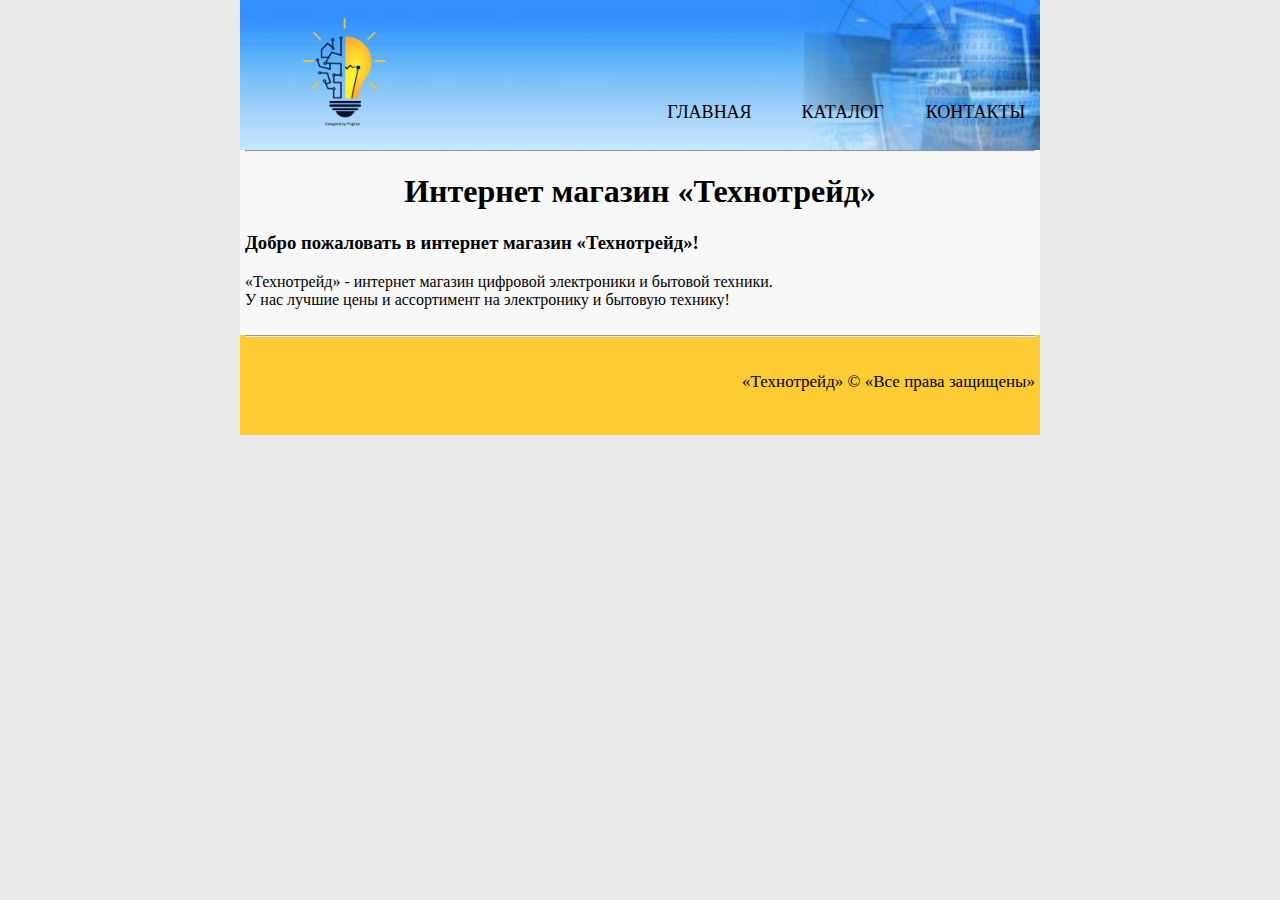
==== index.html @ 934325e0 "'New_fix'" ====
<!DOCTYPE html>
<html lang="ru">

<head>
    <meta charset="UTF-8">
    <link rel="stylesheet" href="style.css">
    <title>Технотрейд</title>
</head>

<body>
    <div class="container">
        <div class="page-header">
            <div class="logo">
                <a href="index.html"><img src="images/logo.png" alt="Логотип" width="125px" title="Перейти на главную страницу"></a>
            </div>
            <ul class="menu">
                <li><a href="index.html">Главная</a></li>
                <li><a href="catalog/catalog.html" title="Перейти на страницу каталога">Каталог</a></li>
                <li><a href="contacts.html" title="Перейти на страницу контактов">Контакты</a></li>
            </ul>
        </div>

        <div class="content">
            <hr>
            <h1>Интернет магазин &laquo;Технотрейд&raquo;</h1>
            <h3>Добро пожаловать в интернет магазин &laquo;Технотрейд&raquo;!</h3>
            <p>&laquo;Технотрейд&raquo; - интернет магазин цифровой электроники и бытовой техники.<br>У нас лучшие цены и ассортимент на электронику и бытовую технику!</p>
        </div>

        <div class="page-footer">
            <hr>
            <p>&laquo;Технотрейд&raquo; &copy; &laquo;Все права защищены&raquo;</p>
        </div>
    </div>
</body>

</html>
---- style.css ----
html, body {    
    margin: 0;
    background-color: #EAEAEA;
}

.container {
    width: 800px;
    margin: 0 auto;
    background-color: #f8f8f8;
}

.page-header {
    height: 150px;
    background-image: url(images/test2.jpg);
    background-size: cover;
}

.logo {
    width: 125px;
    height: 125px;
    float: left;
    padding: 5px 0 0 40px;
}

.menu {
    list-style-type: none;
    overflow: hidden;
    margin: 0;
    padding-top: 100px;
    padding-left: 0;
    text-align: right;
}

.menu li {
    padding: 2px;
    display: inline-block;
    width: 125px;
    text-align: center;
}

.menu li a {
    color: black;
    font-size: 18px;
    text-decoration: none;
    text-transform: uppercase;
}

.menu li a:hover {
    color: #FFCC33;
}

.content {
    padding: 0 5px;
    padding-bottom: 10px;
}

.content h1 {
    text-align: center;
}

.page-footer {
    font-size: 17px;
    height: 100px;
    padding: 0 5px;
    background-color: #FFCC33;
    text-align: right;
    clear: both;
}

.page-footer p {
    margin: 0;
    padding-top: 35px;
}

hr {
    margin: 0;
}

.map iframe {
    width: 100%;
    height: 374px;
}

.product_name {
    color: black;
    font-size: 18px;
    font-weight: 400;
    background-color: lightgray;
}

.brief_description {
    padding: 0 5px;
    overflow: hidden;
}

.brief_description h2, .specifications-header  h2 {
    color: #707070;
    font-size: 14px;
    font-style: italic;
    line-height: 16px;
}

.detailed_description {
    clear: both;
}

.detailed_description h2, .appearance h2 {
    color: #484343;
    font-size: 16px;
    font-weight: 400;
    line-height: 24px;
    text-align: left;
}

.product_images {
    float: left;
}

.product_images a img {
    margin: 2px;
    outline: 2px solid darkslateblue;
}

.product_images a img:hover {
    outline: none;
}

.catalog {
    text-align: center;
}

.catalog_product {
    display: inline-block;
    width: 30%;
}

.catalog_product img {
    width: 125px;
    height: 125px;
    border: 1px solid darkslateblue;
    border-radius: 10px;
}

.catalog_product a {
    text-decoration: none;
}

input {
    margin: 2px;
    width: 200px;
    height: 20px;
    color: black;
    text-transform: capitalize;
}

input[type="email"]:focus {
    color: royalblue;
    background-color: lightyellow;
}

.product-info p:first-letter {
    text-transform: uppercase;
    font-size: 30px;
    color: darkslateblue;
}

.specifications {
    border-collapse: collapse;
    float: left;
    margin-bottom: 10px;
}

.specifications td {
    padding: 10px;
    border: 1px solid;
}

.specifications tr:nth-child(odd) {
    background-color: lightgray;
}

.price, .buy-button {
    overflow: hidden;
    text-align: center;
}

.price {
    padding: 30px 0 0 8px;
}

.buy-button {
    border: 2px solid lightgray;
    border-radius: 10px;
    width: 175px;
    height: 30px;
    margin: 0 auto;
    background-color: #FFCC33;
}

.buy-button a {
    padding-top: 5px;
    display: block;
    text-decoration: none;
    vertical-align: middle;
    text-transform: uppercase;
    color: black;
    font-weight: 700;
}

.buy-button a:hover {
    color: blue;
}

.buy-button:active {
    background-color: #f8f8f8;
}
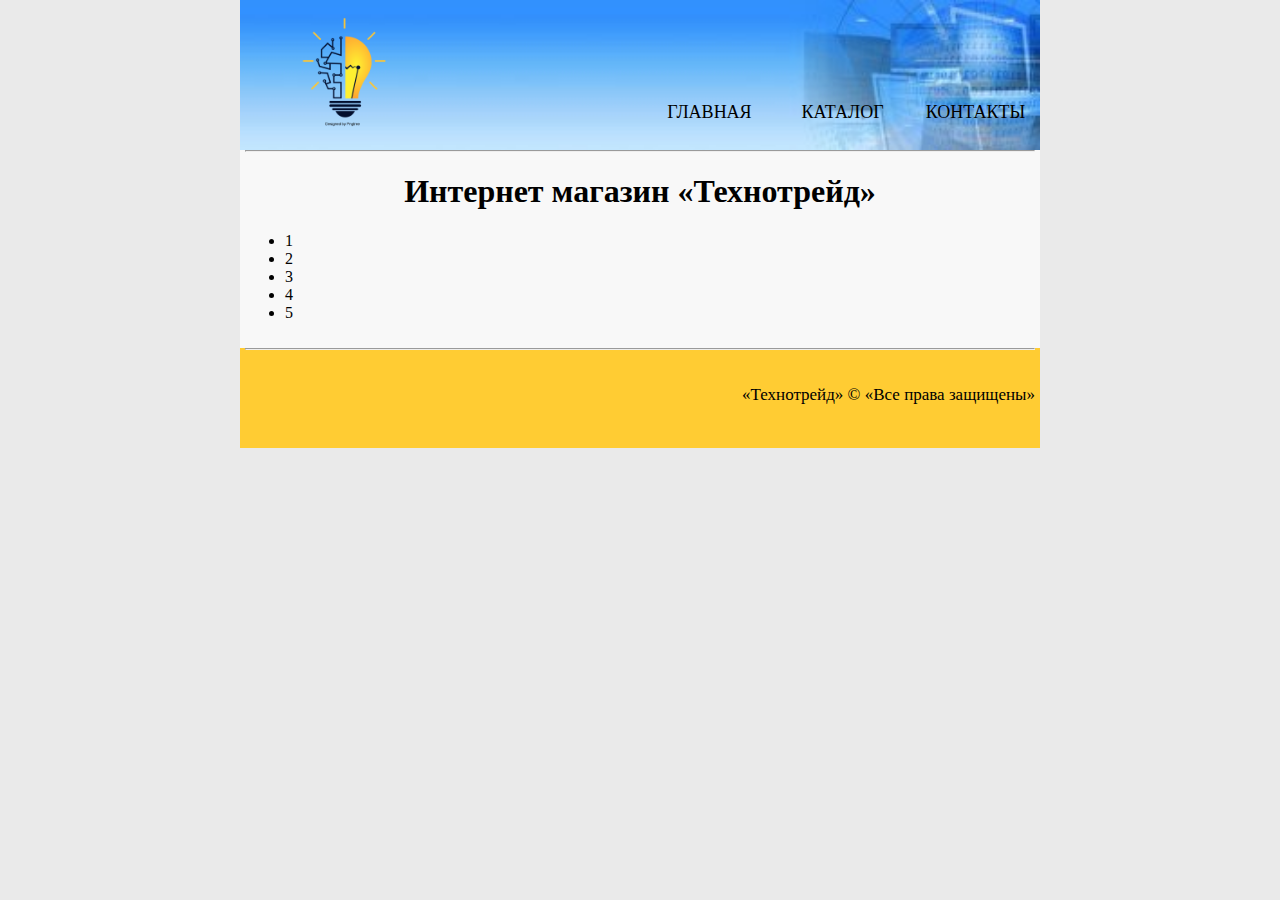
==== commit 8b0fc8fc: "New fix" ====
--- a/index.html
+++ b/index.html
@@ -14,17 +14,22 @@
                 <a href="index.html"><img src="images/logo.png" alt="Логотип" width="125px" title="Перейти на главную страницу"></a>
             </div>
             <ul class="menu">
-                <li><a href="index.html">Главная</a></li>
+                <li><a href="#">Главная</a></li>
                 <li><a href="catalog/catalog.html" title="Перейти на страницу каталога">Каталог</a></li>
                 <li><a href="contacts.html" title="Перейти на страницу контактов">Контакты</a></li>
             </ul>
         </div>
-
+        
         <div class="content">
             <hr>
             <h1>Интернет магазин &laquo;Технотрейд&raquo;</h1>
-            <h3>Добро пожаловать в интернет магазин &laquo;Технотрейд&raquo;!</h3>
-            <p>&laquo;Технотрейд&raquo; - интернет магазин цифровой электроники и бытовой техники.<br>У нас лучшие цены и ассортимент на электронику и бытовую технику!</p>
+            <ul>
+                <li>1</li>
+                <li>2</li>
+                <li>3</li>
+                <li>4</li>
+                <li>5</li>
+            </ul>
         </div>
 
         <div class="page-footer">
